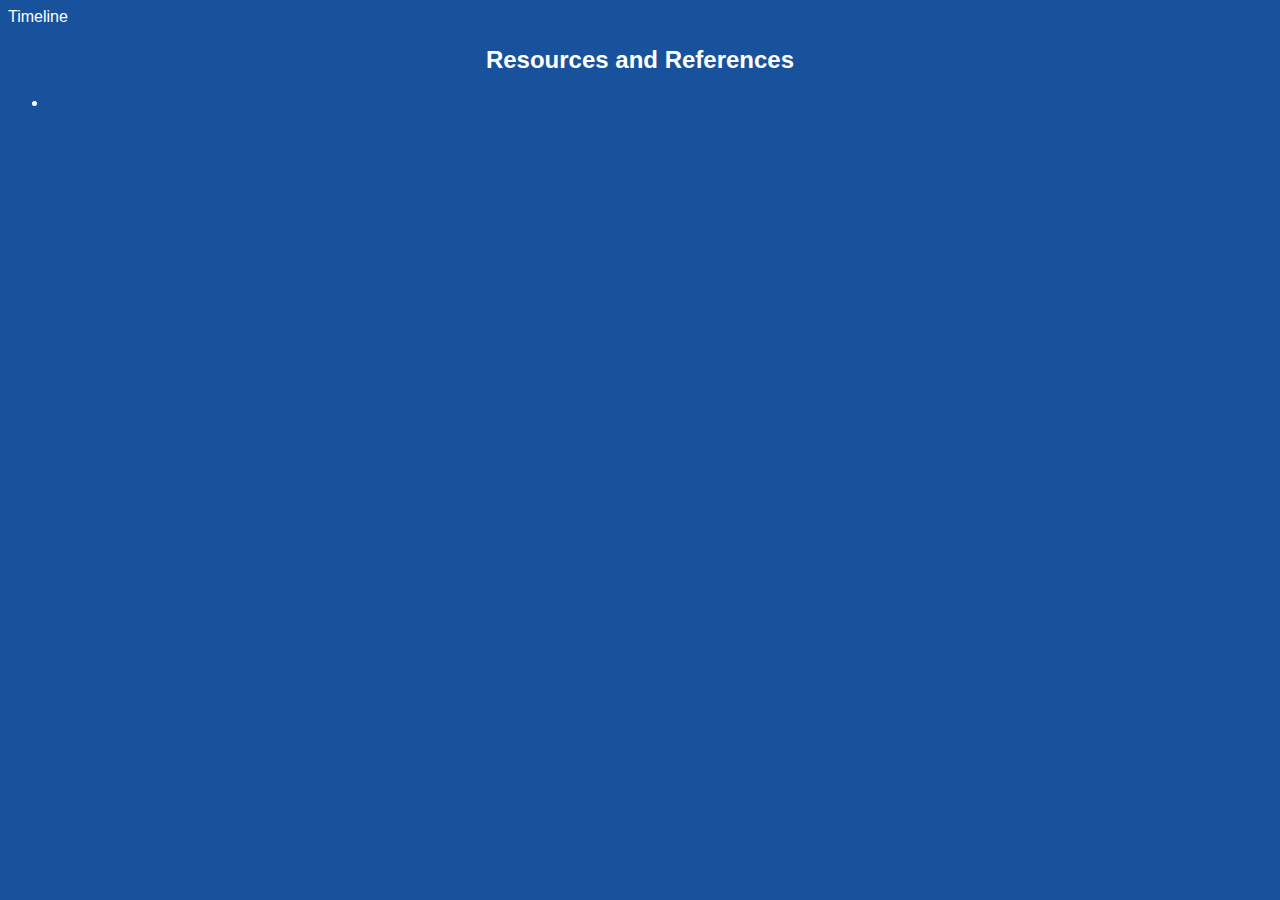
==== resources.html @ 66e2fecc "Videos" ====
<HTML>
   <HEAD>
      <TITLE>Ethan Bartlett -- Timeline of Various Civil Rights Activists and Events 1890 Onwards Resources </TITLE>
      <link rel="stylesheet" type="text/css" href="ethanstyle.css">
   </HEAD>
   <BODY>
     <a href = "index.html" style="color:white;text-decoration:none"> Timeline</a>
     <h2 style="color:white;text-align:center;"> Resources and References </h2>
     <ul class='inline'>
     <li> </li>
     </ul>
</BODY>
</HTML>
---- ethanstyle.css ----
img.resize {
  max-width:75%;
  max-height:75%;
  margin-right: 100px;
  display: block;
  margin-left: auto;
  margin-right: auto;
}


.inline{
  color:white;
  text-align:center;

}



* {
  box-sizing: border-box;
}

/* Set a background color */
body {
  background-color: #19529C;
  font-family: Helvetica, sans-serif;
}

/* The actual timeline (the vertical ruler) */
.timeline {
  position: relative;
  max-width: 1200px;
  margin: 0 auto;
}

/* The actual timeline (the vertical ruler) */
.timeline::after {
  content: '';
  position: absolute;
  width: 6px;
  background-color: white;
  top: 0;
  bottom: 0;
  left: 50%;
  margin-left: -3px;
}

/* Container around content */
.container {
  padding: 10px 50px;
  position: relative;
  background-color: inherit;
  width: 50%;
}

/* The circles on the timeline */
.container::after {
  content: '';
  position: absolute;
  width: 25px;
  height: 25px;
  right: -17px;
  background-color: #61D4E8;
  border: 4px solid #2DA1E7;
  top: 15px;
  border-radius: 50%;
  z-index: 1;
}

/* Place the container to the left */
.left {
  left: 0;
}

/* Place the container to the right */
.right {
  left: 50%;
}

/* Add arrows to the left container (pointing right) */
.left::before {
  content: " ";
  height: 0;
  position: absolute;
  top: 22px;
  width: 0;
  z-index: 1;
  right: 30px;
  border: medium solid white;
  border-width: 10px 0 10px 10px;
  border-color: transparent transparent transparent white;
}

/* Add arrows to the right container (pointing left) */
.right::before {
  content: " ";
  height: 0;
  position: absolute;
  top: 22px;
  width: 0;
  z-index: 1;
  left: 30px;
  border: medium solid white;
  border-width: 10px 10px 10px 0;
  border-color: transparent white transparent transparent;
}

/* Fix the circle for containers on the right side */
.right::after {
  left: -16px;
}

/* The actual content */
.content {
  padding: 20px 30px;
  background-color: white;
  position: relative;
  border-radius: 6px;
}

/* Media queries - Responsive timeline on screens less than 600px wide */
@media screen and (max-width: 600px) {
/* Place the timelime to the left */
  .timeline::after {
    left: 31px;
  }

/* Full-width containers */
  .container {
    width: 100%;
    padding-left: 70px;
    padding-right: 25px;
  }

/* Make sure that all arrows are pointing leftwards */
  .container::before {
    left: 60px;
    border: medium solid white;
    border-width: 10px 10px 10px 0;
    border-color: transparent white transparent transparent;
  }

/* Make sure all circles are at the same spot */
  .left::after, .right: :after {
    left: 15px;
  }

/* Make all right containers behave like the left ones */
  .right {
    left: 0%;
  }
}


iframe{
  width: 300px;
  display: block;
  margin-left: auto;
  margin-right: auto;
}

img {
  width: 300px;
  overflow: hidden;
  display: block;
  margin-left: auto;
  margin-right: auto;
}
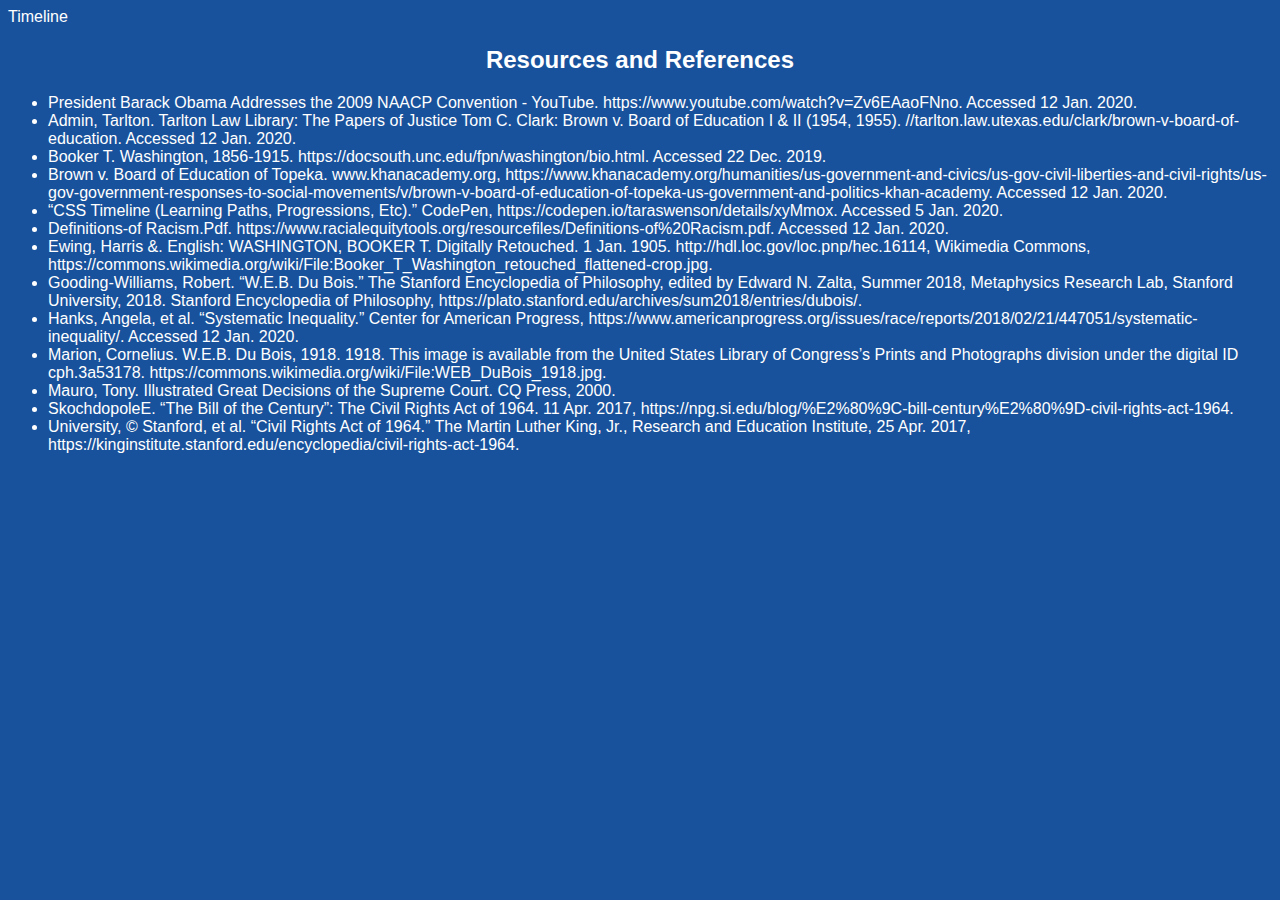
==== commit 3e657a62: "STUFFS" ====
--- a/resources.html
+++ b/resources.html
@@ -7,7 +7,33 @@
      <a href = "index.html" style="color:white;text-decoration:none"> Timeline</a>
      <h2 style="color:white;text-align:center;"> Resources and References </h2>
      <ul class='inline'>
-     <li> </li>
+     <li>
+President Barack Obama Addresses the 2009 NAACP Convention - YouTube. https://www.youtube.com/watch?v=Zv6EAaoFNno. Accessed 12 Jan. 2020.
+</li><li>
+Admin, Tarlton. Tarlton Law Library: The Papers of Justice Tom C. Clark: Brown v. Board of Education I & II (1954, 1955). //tarlton.law.utexas.edu/clark/brown-v-board-of-education. Accessed 12 Jan. 2020.
+</li><li>
+Booker T. Washington, 1856-1915. https://docsouth.unc.edu/fpn/washington/bio.html. Accessed 22 Dec. 2019.
+</li><li>
+Brown v. Board of Education of Topeka. www.khanacademy.org, https://www.khanacademy.org/humanities/us-government-and-civics/us-gov-civil-liberties-and-civil-rights/us-gov-government-responses-to-social-movements/v/brown-v-board-of-education-of-topeka-us-government-and-politics-khan-academy. Accessed 12 Jan. 2020.
+</li><li>
+“CSS Timeline (Learning Paths, Progressions, Etc).” CodePen, https://codepen.io/taraswenson/details/xyMmox. Accessed 5 Jan. 2020.
+</li><li>
+Definitions-of Racism.Pdf. https://www.racialequitytools.org/resourcefiles/Definitions-of%20Racism.pdf. Accessed 12 Jan. 2020.
+</li><li>
+Ewing, Harris &. English: WASHINGTON, BOOKER T.  Digitally Retouched. 1 Jan. 1905. http://hdl.loc.gov/loc.pnp/hec.16114, Wikimedia Commons, https://commons.wikimedia.org/wiki/File:Booker_T_Washington_retouched_flattened-crop.jpg.
+</li><li>
+Gooding-Williams, Robert. “W.E.B. Du Bois.” The Stanford Encyclopedia of Philosophy, edited by Edward N. Zalta, Summer 2018, Metaphysics Research Lab, Stanford University, 2018. Stanford Encyclopedia of Philosophy, https://plato.stanford.edu/archives/sum2018/entries/dubois/.
+</li><li>
+Hanks, Angela, et al. “Systematic Inequality.” Center for American Progress, https://www.americanprogress.org/issues/race/reports/2018/02/21/447051/systematic-inequality/. Accessed 12 Jan. 2020.
+</li><li>
+Marion, Cornelius. W.E.B. Du Bois, 1918. 1918. This image  is available from the United States Library of Congress’s Prints and Photographs division under the digital ID cph.3a53178. https://commons.wikimedia.org/wiki/File:WEB_DuBois_1918.jpg.
+</li><li>
+Mauro, Tony. Illustrated Great Decisions of the Supreme Court. CQ Press, 2000.
+</li><li>
+SkochdopoleE. “The Bill of the Century”: The Civil Rights Act of 1964. 11 Apr. 2017, https://npg.si.edu/blog/%E2%80%9C-bill-century%E2%80%9D-civil-rights-act-1964.
+</li><li>
+University, © Stanford, et al. “Civil Rights Act of 1964.” The Martin Luther King, Jr., Research and Education Institute, 25 Apr. 2017, https://kinginstitute.stanford.edu/encyclopedia/civil-rights-act-1964.
+</li>
      </ul>
 </BODY>
 </HTML>
--- a/ethanstyle.css
+++ b/ethanstyle.css
@@ -11,7 +11,7 @@
 
 .inline{
   color:white;
-  text-align:center;
+  text-align:left;
 
 }
 
